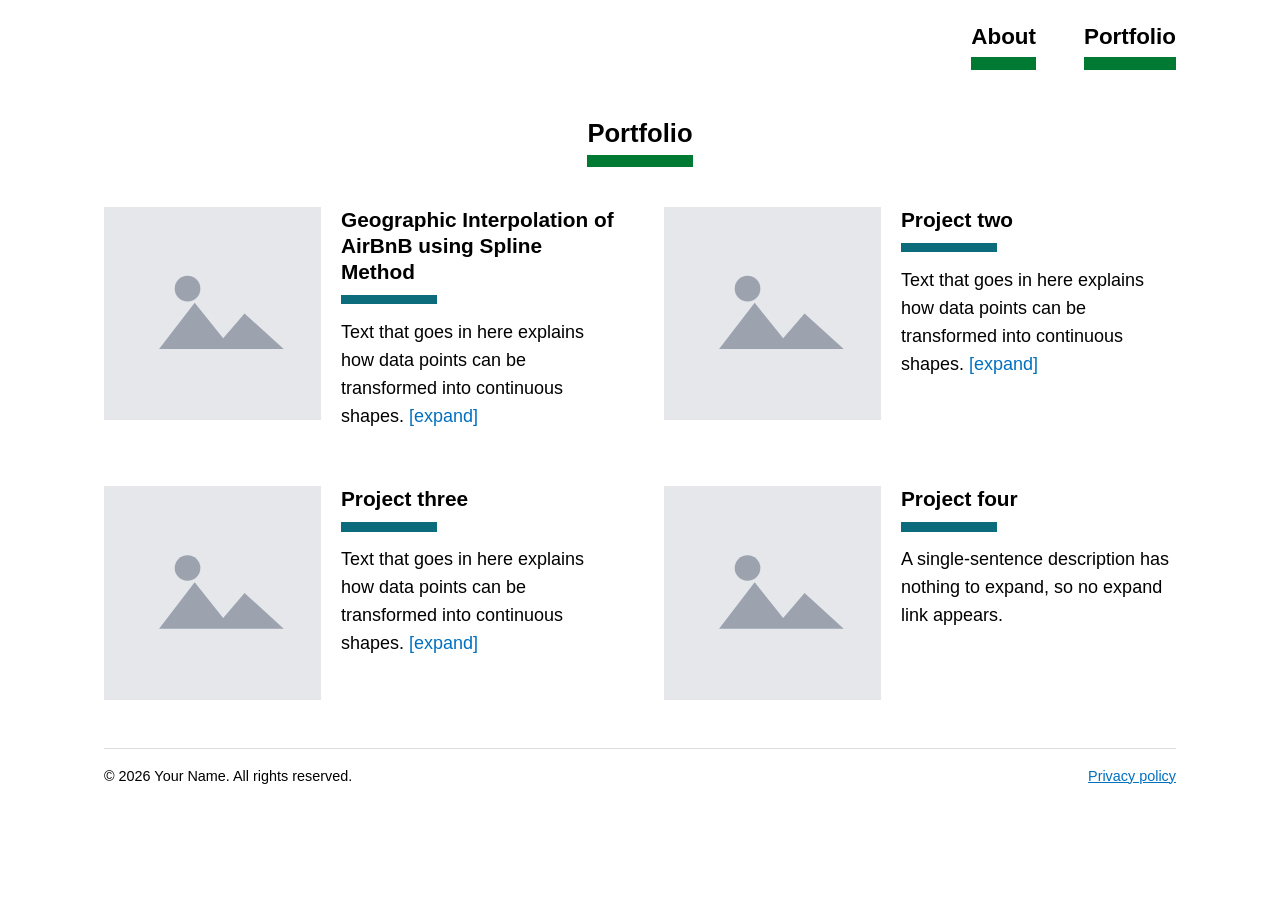
==== portfolio.html @ 1937c8fe "Initial commit" ====
<!DOCTYPE html>
<html lang="en">
<head>
  <meta charset="utf-8">
  <meta name="viewport" content="width=device-width, initial-scale=1">
  <!-- GitHub Pages cannot set HTTP headers, so the CSP is delivered via meta. No inline JS/CSS, no third parties. -->
  <meta http-equiv="Content-Security-Policy" content="default-src 'none'; script-src 'self'; style-src 'self'; img-src 'self'; connect-src 'self'; base-uri 'none'; form-action 'none'">
  <meta name="referrer" content="no-referrer">
  <title>Portfolio</title>
  <meta name="description" content="Selected projects in geographic analysis and data transformation.">
  <link rel="icon" href="assets/img/favicon.svg" type="image/svg+xml">
  <link rel="stylesheet" href="css/styles.css">
  <script src="js/main.js" defer></script>
</head>
<body>
  <div class="page">
    <header class="site-header">
      <nav aria-label="Main">
        <ul>
          <li><a class="nav-link" href="index.html">About</a></li>
          <li><a class="nav-link" href="portfolio.html" aria-current="page">Portfolio</a></li>
        </ul>
      </nav>
    </header>

    <main>
      <section aria-labelledby="portfolio-title">
        <h1 class="section-title section-title-center" id="portfolio-title">Portfolio</h1>
        <div id="projects" class="projects"><noscript><p>Please enable JavaScript to see the projects.</p></noscript></div>
      </section>
    </main>

    <footer class="site-footer"><span>&copy; 2026 Your Name. All rights reserved.</span><a href="privacy.html">Privacy policy</a></footer>
  </div>
</body>
</html>
---- css/styles.css ----
:root {
  --green: #007A33;
  --teal: #0D6C7C;
  --link: #0070c0;
  --margin: clamp(1.25rem, 5vw, 4rem);   /* page side margins: always respected */
  --max: 1200px;
}
* { box-sizing: border-box; }
html { -webkit-text-size-adjust: 100%; }
body { margin: 0; font: 1.125rem/1.55 Arial, Helvetica, sans-serif; color: #000; background: #fff; }
.page { max-width: var(--max); margin: 0 auto; padding: 1.5rem var(--margin) 2rem; }
a { color: var(--link); }

/* Header / nav (top right) */
.site-header { margin-bottom: clamp(1.5rem, 4vw, 3rem); }
.site-header ul { list-style: none; margin: 0; padding: 0; display: flex; justify-content: flex-end; gap: clamp(1.25rem, 4vw, 3rem); }
.nav-link { display: table; color: #000; text-decoration: none; font-weight: 700; font-size: 1.4rem; line-height: 1.2; }
.nav-link::after, .section-title::after {
  content: ""; display: block; background: var(--green); height: 0.13in; margin-top: 0.4rem;
}
.nav-link:focus-visible, .project-img:focus-visible, .expand:focus-visible, .lb-close:focus-visible { outline: 3px solid var(--link); outline-offset: 3px; }

/* Section titles: rectangle always as wide as the text */
.section-title { display: table; margin: 0 0 1.25rem; font-size: 1.6rem; font-weight: 700; line-height: 1.2; }
.section-title-center { margin-inline: auto; margin-bottom: clamp(1.5rem, 4vw, 2.5rem); }

/* About */
.about { display: grid; grid-template-columns: minmax(0, 1fr) minmax(0, 1.5fr); gap: clamp(1.5rem, 6vw, 5rem); align-items: start; }
.avatar { width: 100%; max-width: 24rem; aspect-ratio: 1; height: auto; border-radius: 50%; object-fit: cover; justify-self: center; }
.about-text p { margin: 0 0 1rem; }
.education { margin-top: 1.25rem; }
.recent { margin-top: clamp(2rem, 5vw, 3.5rem); }

/* Projects */
.projects { display: grid; grid-template-columns: repeat(2, minmax(0, 1fr)); gap: clamp(2rem, 5vw, 3.5rem) clamp(1.5rem, 4vw, 3rem); }
.projects-single { grid-template-columns: minmax(0, 1fr); }
.project { display: grid; grid-template-columns: 2.26in minmax(0, 1fr); gap: 1.25rem; align-items: start; }
.project-img { width: 2.26in; height: 2.22in; padding: 0; border: 0; background: #e5e7eb; cursor: zoom-in; display: block; }
.project-img img { width: 100%; height: 100%; object-fit: cover; display: block; }
.project-title { margin: 0; font-size: 1.3rem; line-height: 1.25; font-weight: 700; }
.bar { width: 1in; height: 0.1in; background: var(--teal); margin: 0.6rem 0 0.9rem; }
.project-text { margin: 0; }
.expand { font: inherit; color: var(--link); background: none; border: 0; padding: 0; cursor: pointer; }
.expand:hover { text-decoration: underline; }

/* Enlarged view: image left, text right */
.lightbox { border: 0; padding: 0; width: min(1100px, 92vw); max-height: 92vh; border-radius: 6px; }
.lightbox::backdrop { background: rgba(0, 0, 0, .72); }
.lb-inner { position: relative; display: grid; grid-template-columns: minmax(0, 3fr) minmax(0, 2fr); gap: 1.75rem; padding: 2rem; max-height: 92vh; overflow: auto; align-items: start; }
.lb-inner img { width: 100%; height: auto; max-height: 80vh; object-fit: contain; display: block; }
.lb-close { position: absolute; top: .4rem; right: .6rem; font-size: 2rem; line-height: 1; background: none; border: 0; cursor: pointer; padding: .25rem .5rem; }
body:has(dialog[open]) { overflow: hidden; }

.site-footer { display: flex; flex-wrap: wrap; justify-content: space-between; gap: .5rem 1.5rem; margin-top: 3rem; padding-top: 1rem; border-top: 1px solid #ddd; font-size: .9rem; }

/* Tablet / mobile: ONE column using the full width inside the margins */
@media (max-width: 800px) {
  .about, .projects { grid-template-columns: minmax(0, 1fr); }
  .avatar { max-width: 16rem; }
  .lb-inner { grid-template-columns: minmax(0, 1fr); padding: 1.25rem; }
  .lb-inner h3 { padding-right: 2rem; }
}
@media (max-width: 520px) {
  body { font-size: 1.05rem; }
  .project { grid-template-columns: minmax(0, 1fr); }
  .project-img { width: 100%; height: auto; aspect-ratio: 2.26 / 2.22; }
}
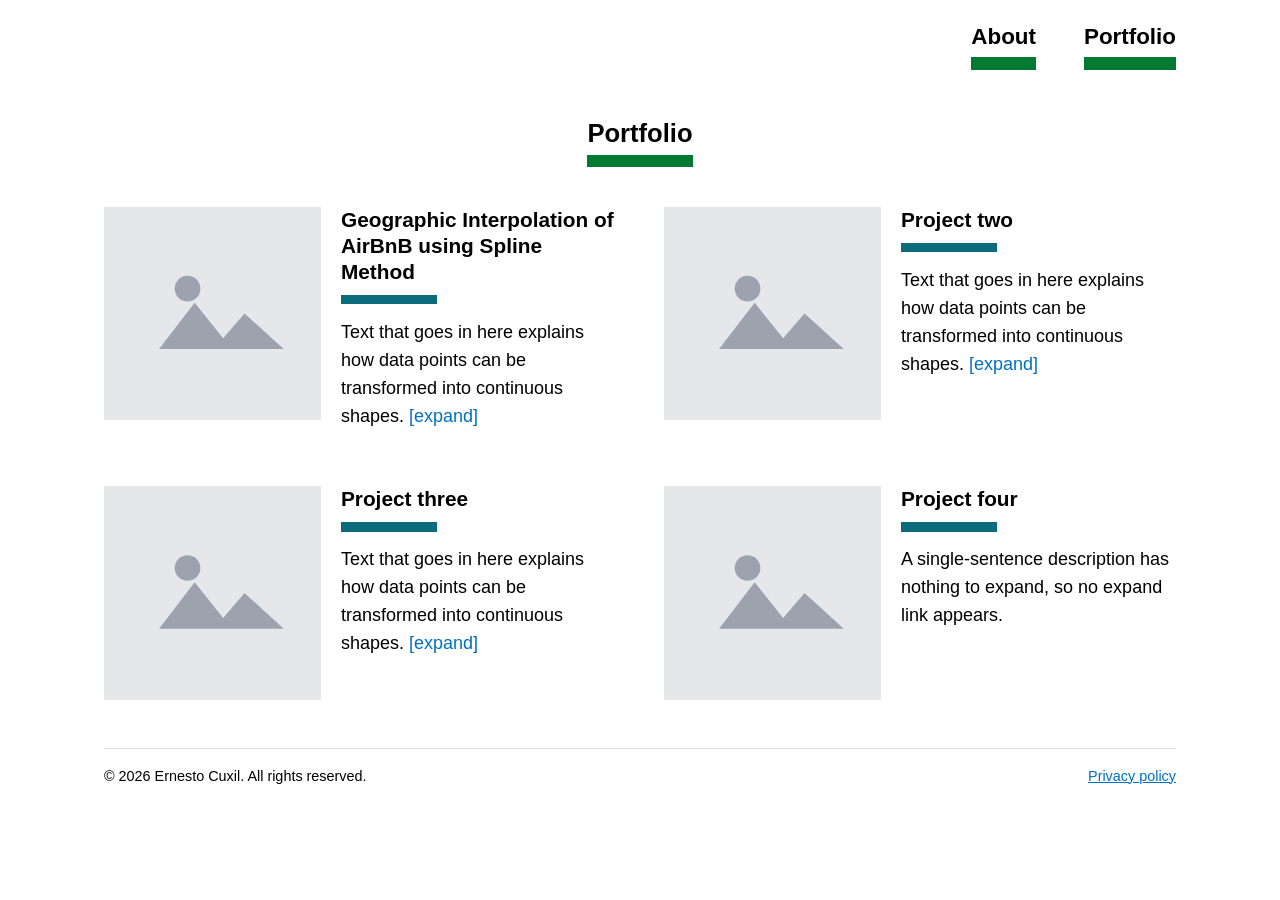
==== commit e90291d1: "Change name index portfolio" ====
--- a/portfolio.html
+++ b/portfolio.html
@@ -30,7 +30,7 @@
       </section>
     </main>
 
-    <footer class="site-footer"><span>&copy; 2026 Your Name. All rights reserved.</span><a href="privacy.html">Privacy policy</a></footer>
+    <footer class="site-footer"><span>&copy; 2026 Ernesto Cuxil. All rights reserved.</span><a href="privacy.html">Privacy policy</a></footer>
   </div>
 </body>
 </html>
